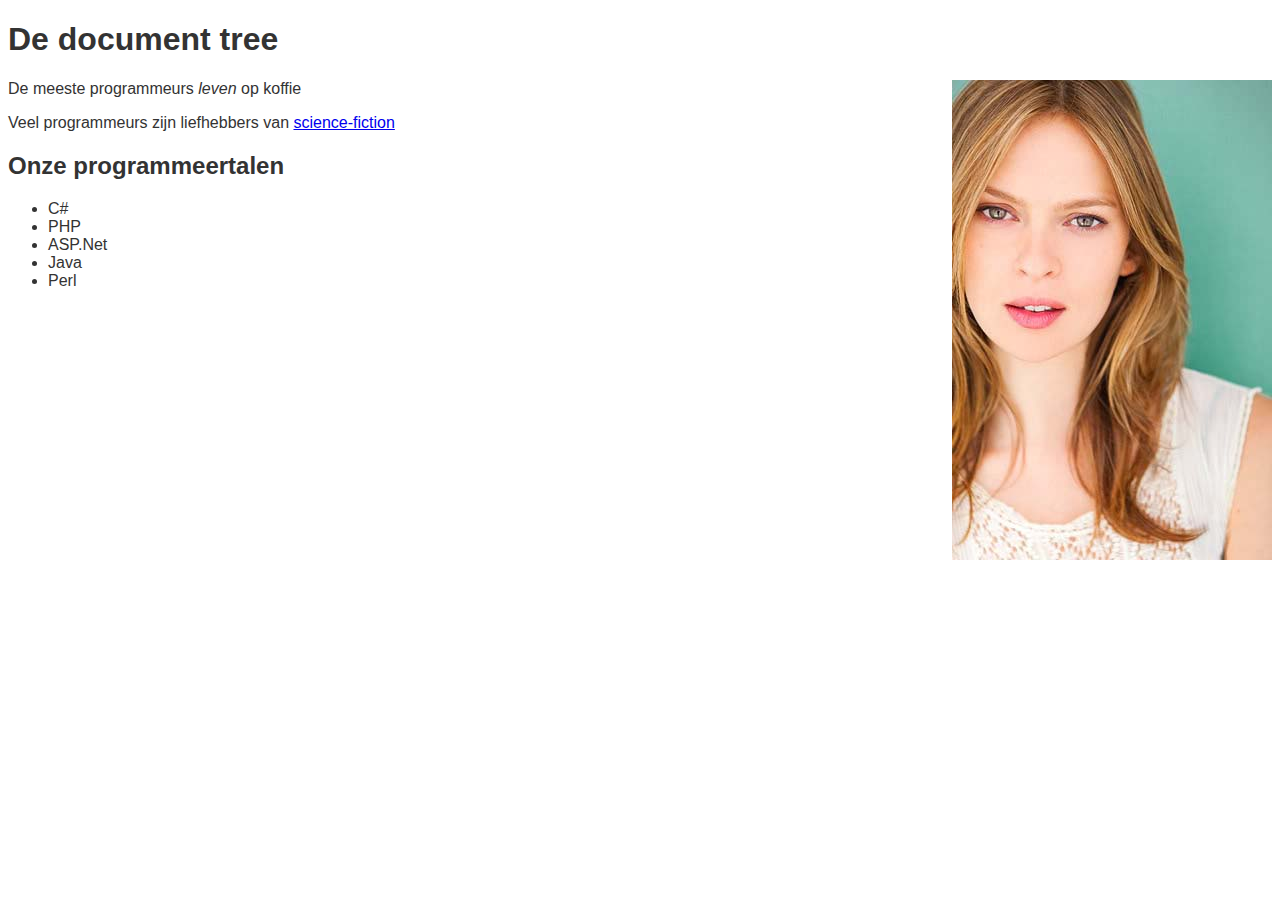
==== projecten_PF/documentObjectModel.html @ bc05893b "java" ====
<!DOCTYPE html PUBLIC "-//W3C//DTD XHTML 1.0 Transitional//EN" "http://www.w3.org/TR/xhtml1/DTD/xhtml1-transitional.dtd">
<html xmlns="http://www.w3.org/1999/xhtml">
<head>
<meta http-equiv="Content-Type" content="text/html; charset=utf-8" />
<title>JS PF project: het Document Object Model</title>
<style type="text/css" media="all">
body{
	font-family:Verdana, Geneva, sans-serif;
	color:#333;
	}
img{
	float:right;
	}
</style>
<script type="text/javascript">
    window.onload=function(){
        /* wijzig de titel */
        var eTitel = document.getElementById('kop'); //referentie naar node
        eTitel.innerHTML = "De document tree";
        
        /* wijzig de tekst van het tweede list item */
        var eBolletjes = document.getElementsByTagName('li');
        var nAantal = eBolletjes.length;
        var e2deItem = eBolletjes[0]; //tweede item
        e2deItem.removeChild(e2deItem.childNodes[0]);
        var sTekst = document.createTextNode('C#');
        e2deItem.appendChild(sTekst);
        
        var eLijst = document.getElementsByTagName('ul')[0];
        var eItem = document.createElement('li');
        var sTekst = document.createTextNode('Perl');
        eItem.appendChild(sTekst);
        eLijst.appendChild(eItem);
        
        /* attributen zetten en wijzigen */
        var eImg = document.getElementsByTagName('img')[0];
        eImg.src = "../images/elise.jpg";
        var sTooltip = "Elise, system engineer";
        eImg.setAttribute("alt",sTooltip);
        eImg.setAttribute("title",sTooltip);
    }
</script>

</head>
<body>
<div id="container">
  <h1 id="kop">Het Document Object Model</h1>
  <!-- dit is HTML commentaar onzichtbaar in het beeld-->
  <p><img src="../images/linda.jpg" alt="Linda, een front-end programmeur" />De meeste programmeurs <em>leven</em> op koffie</p>
  <p>Veel programmeurs zijn liefhebbers van <a href="http://en.wikipedia.org/wiki/Science-fiction">science-fiction</a></p>
  <div class="menu">
    <h2>Onze programmeertalen</h2>
    <ul>
      <li>Javascript</li>
      <li>PHP</li>
      <li>ASP.Net</li>
      <li>Java</li>
    </ul>
  </div>
</div>
</body>
</html>
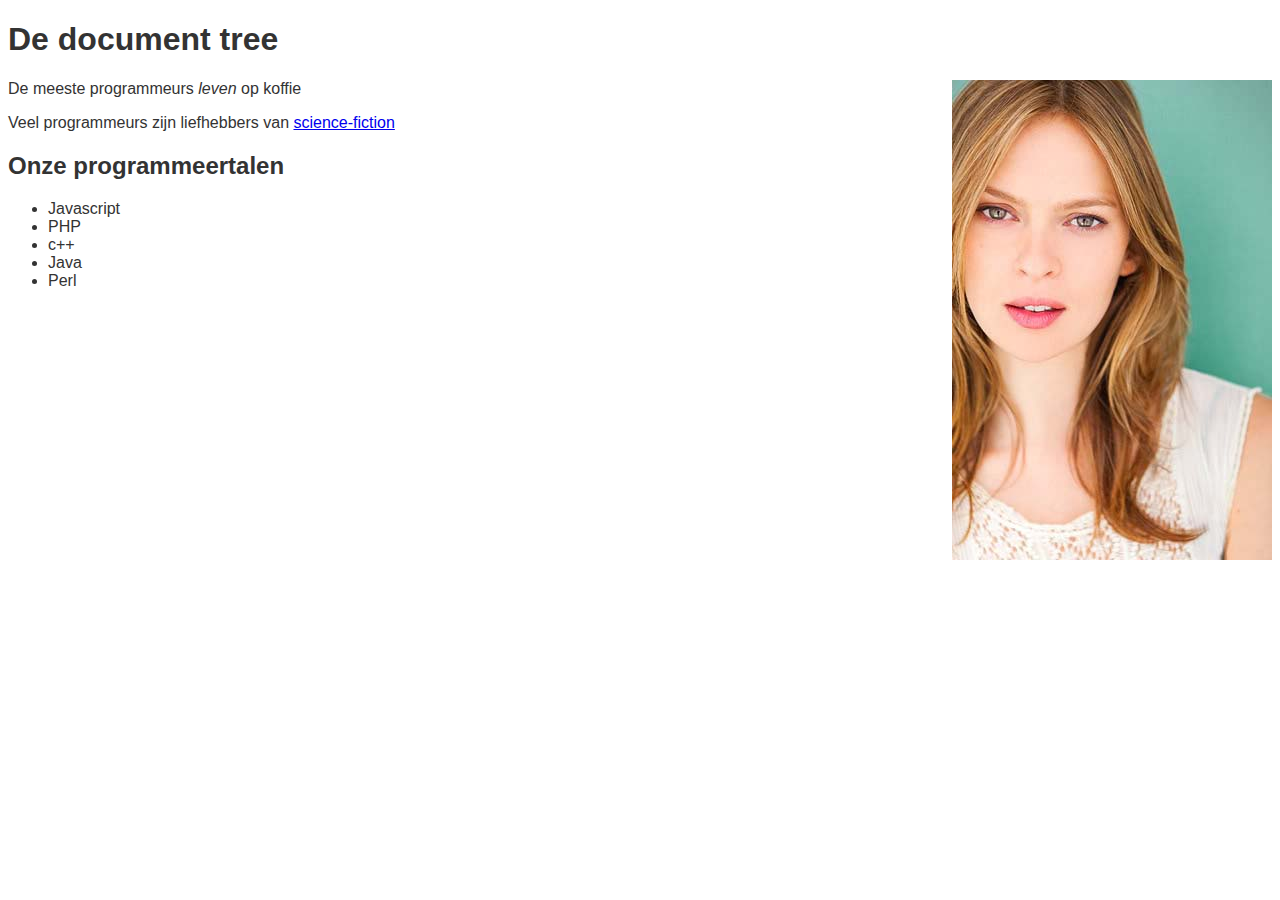
==== commit 0f54cb05: "pfff" ====
--- a/projecten_PF/documentObjectModel.html
+++ b/projecten_PF/documentObjectModel.html
@@ -21,10 +21,19 @@
         /* wijzig de tekst van het tweede list item */
         var eBolletjes = document.getElementsByTagName('li');
         var nAantal = eBolletjes.length;
-        var e2deItem = eBolletjes[0]; //tweede item
-        e2deItem.removeChild(e2deItem.childNodes[0]);
-        var sTekst = document.createTextNode('C#');
-        e2deItem.appendChild(sTekst);
+        var e2deItem = eBolletjes[2]; //tweede item
+        
+        //e2deItem.removeChild(e2deItem.childNodes[0]);
+        //var sTekst = document.createTextNode('c#');
+        var ListItem = document.createElement("li");
+        var ListText = document.createTextNode('c++');
+        
+        ListItem.appendChild(ListText);
+        
+        var parent = e2deItem.parentNode;
+        
+        parent.replaceChild(ListItem, e2deItem);
+        //e2deItem.appendChild(sTekst);
         
         var eLijst = document.getElementsByTagName('ul')[0];
         var eItem = document.createElement('li');
